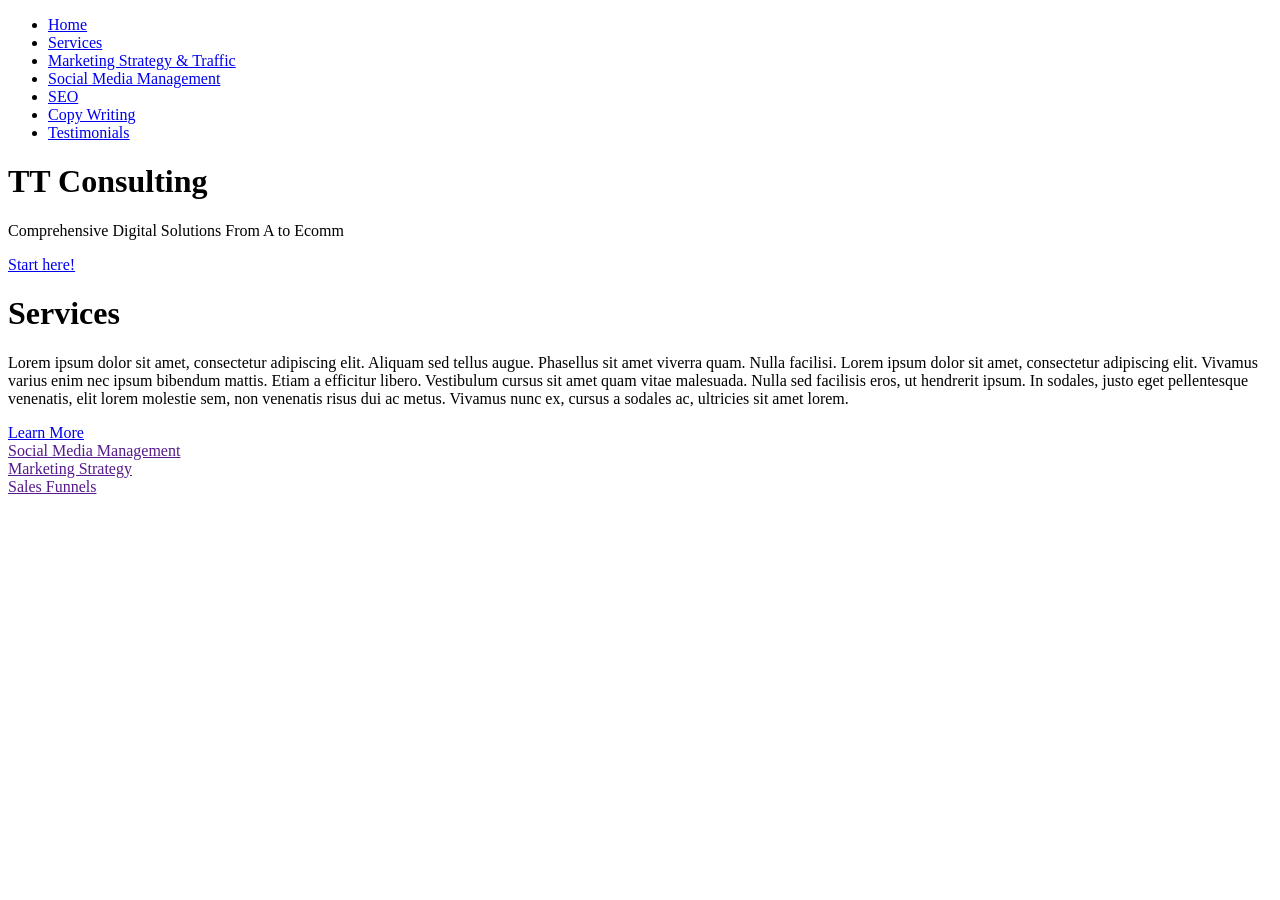
==== index.html @ 88eb44fd "index" ====
<!DOCTYPE html>
<html lang="en" dir="ltr">
  <head>
    <meta name="viewport" content="width=device-width, initial-scale=1">
    <title>Test</title>
    <link rel="stylesheet" href="css/test.css">
    <link href="https://fonts.googleapis.com/css2?family=Gruppo&family=Montserrat&display=swap" rel="stylesheet">
    <link rel="stylesheet" href="css/grid.css">
    <link rel="stylesheet" media="screen and (max-width: 800px)" href="css/screen.css">

  </head>
  <body>
      <nav>
        <ul>
          <li><a href="home.html">Home</a></li>
          <li><a href="services.html">Services</a></li>
          <li><a href="Marketing Strategy.html">Marketing Strategy & Traffic</a></li>
          <li><a href="ads.html">Social Media Management</a></li>
          <li><a href="seo.html">SEO</a></li>
          <li><a href="copy-writing.html">Copy Writing</a></li>
          <li><a href="testimonials.html">Testimonials</a></li>
        </ul>
      </nav>
    <div class="big-image">
      <div class="overlay">
        <h1>TT Consulting</h1>
        <p id="subheading">Comprehensive Digital Solutions From A to Ecomm</p>
      </div>
        <a href="comprehensive.html" class="button button1">Start here!</a>
  </div>
  <div class="row">
    <div class="col col-1">
      <h1 class=heading1>Services</h1>
        <p id="services">Lorem ipsum dolor sit amet, consectetur adipiscing elit. Aliquam sed tellus augue. Phasellus sit amet viverra quam. Nulla facilisi. Lorem ipsum dolor sit amet, consectetur adipiscing elit. Vivamus varius enim nec ipsum bibendum mattis. Etiam a efficitur libero. Vestibulum cursus sit amet quam vitae malesuada. Nulla sed facilisis eros, ut hendrerit ipsum. In sodales, justo eget pellentesque venenatis, elit lorem molestie sem, non venenatis risus dui ac metus. Vivamus nunc ex, cursus a sodales ac, ultricies sit amet lorem.
        </p>
      <a href="services.html" class="button button2">Learn More</a>
    </div>
  </div>
  <div class="row">
    <div class="col col-2">
      <div class=overlayblue>
        <div class="box">
          <a href "#" id="box1">Social Media Management</a>
        </div>
      </div>
    </div>
    <div class="col col-3">
      <div class="box">
        <a href "#" id="box1">Marketing Strategy</a>
      </div>
    </div>
    <div class="col col-4">
      <div class="box">
        <a href "#" id="box1">Sales Funnels</a>
      </div>
    </div>
  </div>
  </body>
</html>
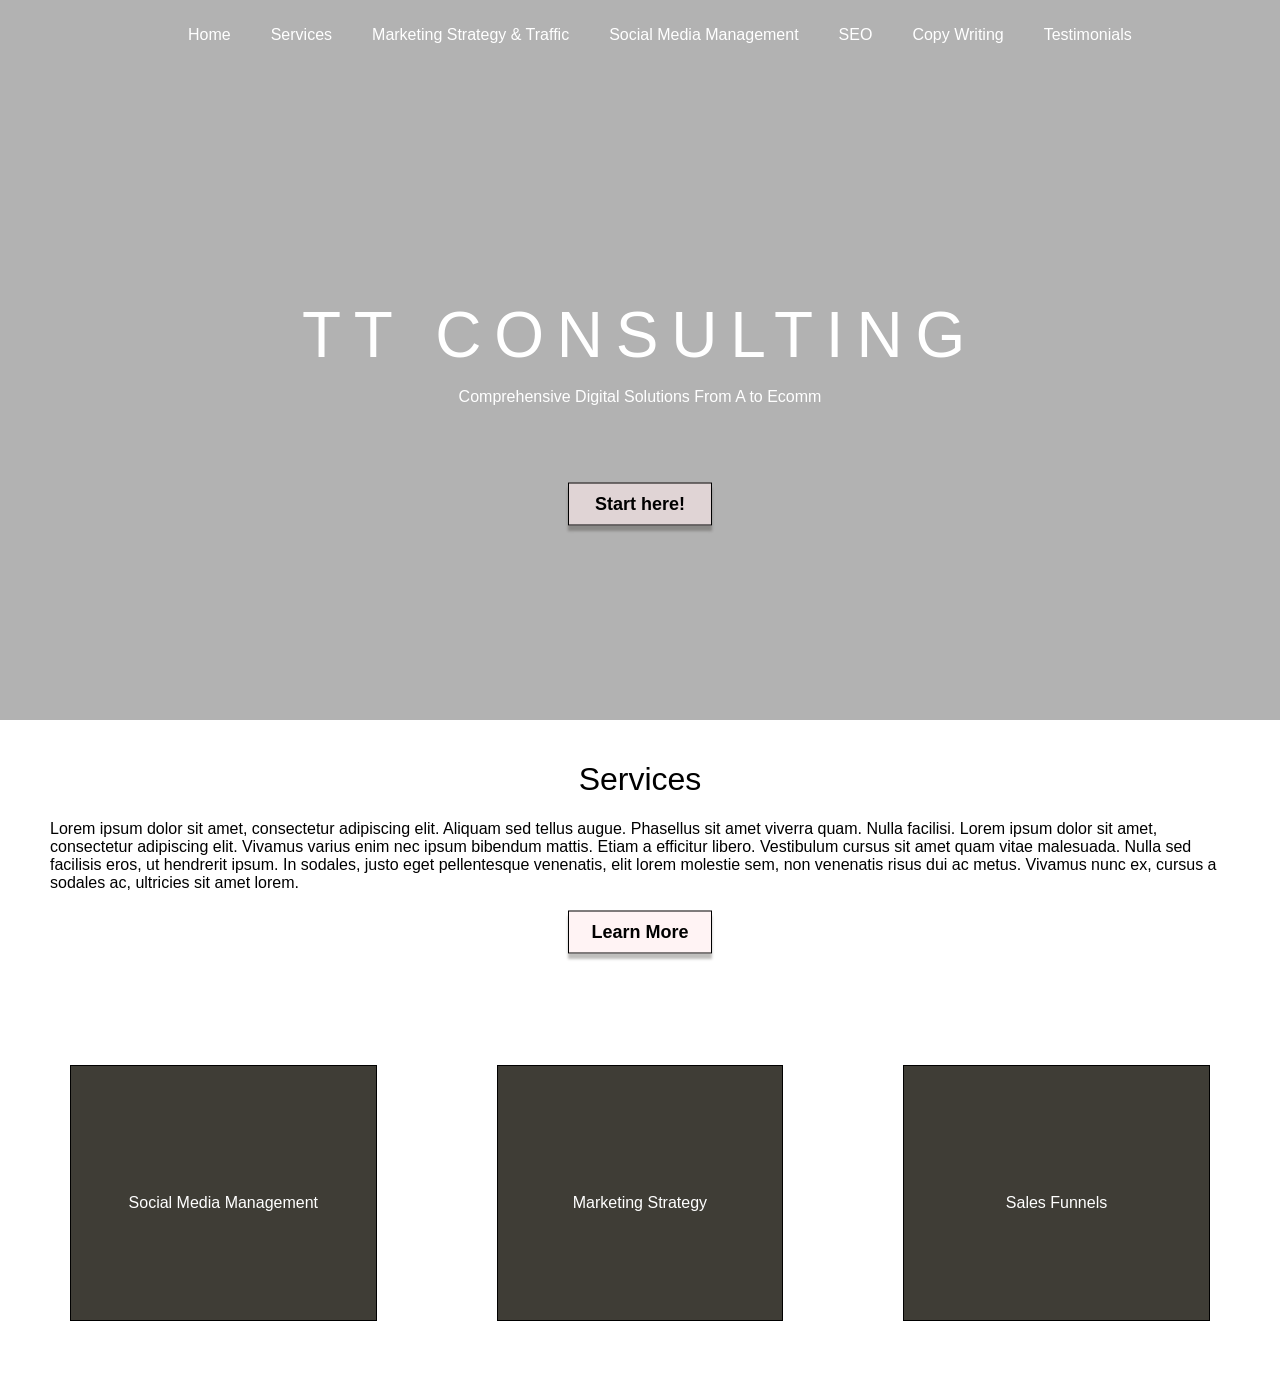
==== commit 1b7241db: "Update index.html" ====
--- a/index.html
+++ b/index.html
@@ -5,7 +5,7 @@
     <title>Test</title>
     <link rel="stylesheet" href="css/test.css">
     <link href="https://fonts.googleapis.com/css2?family=Gruppo&family=Montserrat&display=swap" rel="stylesheet">
-    <link rel="stylesheet" href="css/grid.css">
+    <link rel="stylesheet" href="https://sidehustlelife.github.io/css/grid.css">
     <link rel="stylesheet" media="screen and (max-width: 800px)" href="css/screen.css">
 
   </head>
--- a/css/test.css
+++ b/css/test.css
@@ -0,0 +1,174 @@
+body {
+  margin: 0;
+  font-family: "Roboto", sans-serif;
+  overflow-x: hidden;
+}
+
+ul {
+  list-style: none;
+  text-align: center;
+  position: absolute;
+  left: 50%;
+  top: 0;
+  margin-left: -40%;
+  z-index: 10;
+}
+
+li {
+float: left;
+padding: 10px 5px;
+}
+
+a {
+  text-decoration: none;
+  width: auto;
+  display: block;
+  padding: 0 15px;
+  text-align: center;
+  color: #fff;
+}
+li a:hover {
+  background-color: #bfbfbf;
+}
+
+.big-image {
+  height: 80vh;
+  position: relative;
+  background-size: cover;
+  background-repeat: no-repeat;
+  background-position: 50% 50%;
+  background-image: url("../images/hero-shot.jpg");
+}
+
+.overlay {
+  position: absolute;
+  height: 100%;
+  width: 100%;
+  top: 0;
+  left: 0;
+  background: rgba(0, 0, 0, 0.3);
+  color: white;
+  display: flex;
+  align-items: center;
+  justify-content: center;
+  flex-direction: column;
+}
+
+.overlay h1 {
+  font-family: 'Montserrat', sans-serif;
+  font-size: 5vmax;
+  text-transform: uppercase;
+  font-weight: 200;
+  letter-spacing: 0.2em;
+  margin: 0 5px;
+}
+
+.subheading {
+  margin: 15px 5px;
+  font-size: 100px;
+}
+
+.button {
+  width: 8em;
+  text-align: center;
+  font-family: 'Montserrat', sans-serif;
+  background-color: rgba(255, 235, 237, 0.6);
+  font-weight: bold;
+  font-size: 2vmin;
+  border: 0.5px solid black;
+  padding: 10px 10px;
+  color: black;
+  box-shadow: 0px 5px 2.5px rgba(43, 41, 33, 0.3);
+}
+
+.button1 {
+/* NOTE: Start here button position */
+  margin: 0px;
+  position: absolute;
+  top: 70%;
+  left: 50%;
+  transform: translate(-50%, -50%);
+  /* NOTE: Button style */
+}
+
+.button2 {
+/* NOTE: Service button position */
+  color: black;
+  margin: 0px;
+  position: relative;
+  left: 50%;
+  transform: translate(-50%, -50%);
+}
+
+
+.button:hover {
+  background-color: #bfbfbf;
+}
+
+.heading1 {
+  text-align: center;
+  font-weight: lighter;
+  font-family: Montserrat, sans-serif;
+}
+#services {
+  margin-bottom: 40px;
+}
+.col-1{
+  background-color: white;
+}
+
+/* NOTE: Row 3 Styling */
+/* NOTE: parent element must be set to relative, so anything in div can be set to absolute */
+/*
+.overlayblue {
+    position: absolute;
+    width: 100%;
+    background: pink;
+    opacity: 0.1;
+  }
+*/
+.box {
+  margin: 50px 50px;
+  height: 20vmax;
+  border: 1px solid black;
+  background-color: rgba(43, 41, 33, 0.9);
+}
+#box1 {
+  font-size: 1em;
+  font-family: Montserrat, sans-serif;
+  color: white;
+  text-align:center;
+  /* NOTE: half the height of the .box height and auto margin on the left/right */
+  margin: 10vmax auto;
+}
+.box:hover {
+  background-color: #bfbfbf;
+}
+
+/* NOTE: Column 2 */
+.col-2 {
+  position: relative;
+  background-image: url("../images/sm.jpg");
+  background-size: cover;
+  border-top: 20px solid white;
+  border-bottom: 20px solid white;
+  border-left: 20px solid white;
+}
+
+/* NOTE: Column 3 */
+.col-3 {
+  background-image: url("../images/marketing.jpg");
+  background-size: cover;
+  border: 20px solid white;
+}
+/* NOTE: Column 4 */
+.col-4 {
+
+  background-image: url("../images/funnel.jpg");
+  background-size: cover;
+  border-top: 20px solid white;
+  border-bottom: 20px solid white;
+  border-right: 20px solid white;
+}
+/* NOTE: vmin - it will match the smaller dimension (so 8% of the smaller view port)
+& vmax will match the larger dimension (8% of the larger viewpoert)  */
--- a/css/screen.css
+++ b/css/screen.css
@@ -0,0 +1,40 @@
+@media screen and (max-width: 800px) {
+  .col {
+    width: 100%;
+  }
+}
+@media screen and (max-width: 800px) {
+  .overlay h1 {
+    font-size: 5vw;
+  }
+}
+
+@media screen and (max-width: 800px) {
+   .overlay #subheading {
+    font-size: 2.5vw;
+  }
+}
+
+/* NOTE: Navigation */
+@media screen and (max-width: 800px) {
+   nav {
+     display: none;
+  }
+}
+
+@media screen and (max-width: 800px) {
+   a.button {
+  font-size: 1.1em;
+  width: 8em;
+  background-color: rgba(255, 255, 255, 0.5);
+
+  }
+}
+@media screen and (max-width: 800px) {
+   #box1 {
+  font-size: 3vw;
+  font-family: Montserrat, sans-serif;
+  font-weight:100;
+
+  }
+}
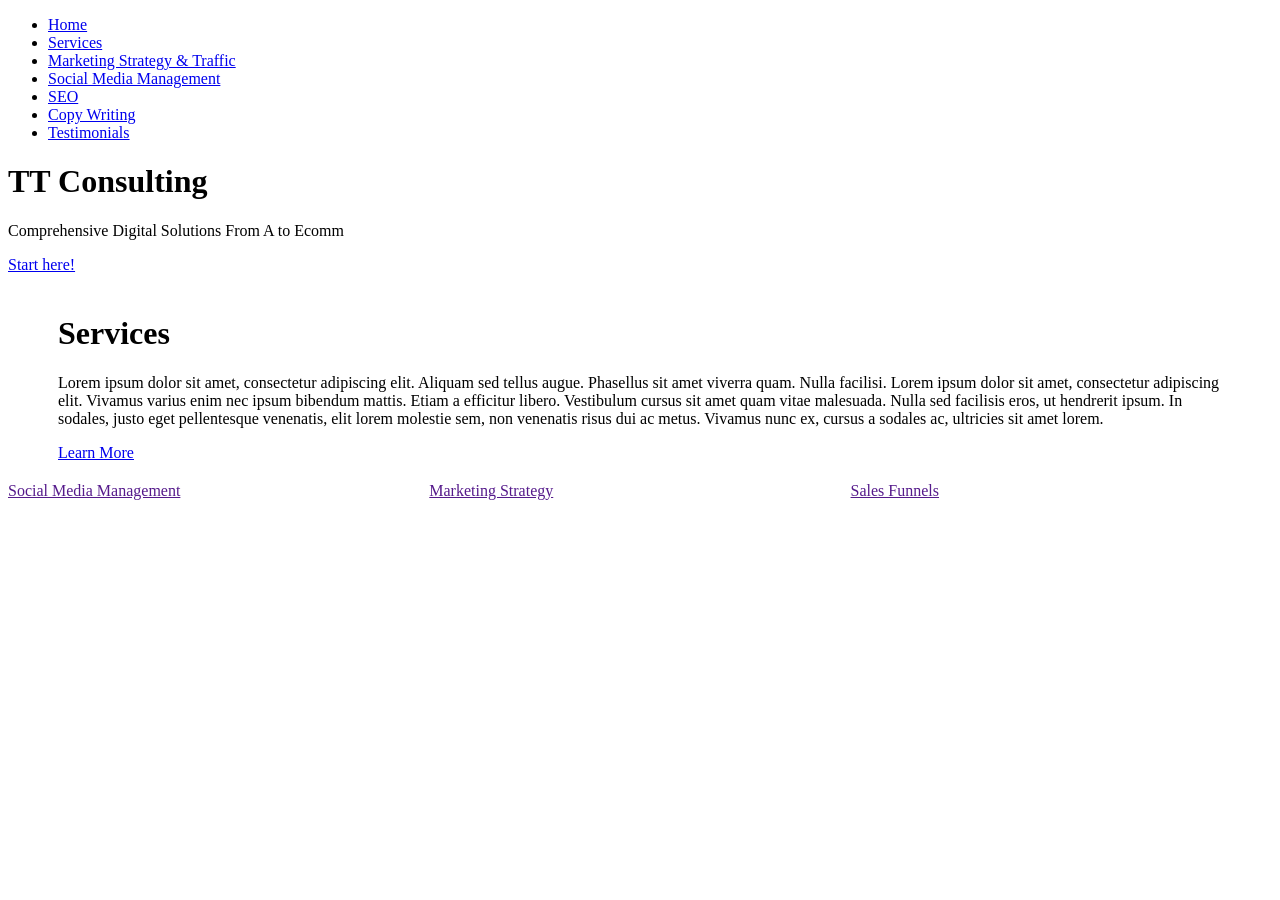
==== commit 7b3e33ea: "Update index.html" ====
--- a/index.html
+++ b/index.html
@@ -3,7 +3,7 @@
   <head>
     <meta name="viewport" content="width=device-width, initial-scale=1">
     <title>Test</title>
-    <link rel="stylesheet" href="css/test.css">
+    <link rel="stylesheet" href="sidehustlelife.github.io/css/test.css">
     <link href="https://fonts.googleapis.com/css2?family=Gruppo&family=Montserrat&display=swap" rel="stylesheet">
     <link rel="stylesheet" href="https://sidehustlelife.github.io/css/grid.css">
     <link rel="stylesheet" media="screen and (max-width: 800px)" href="css/screen.css">
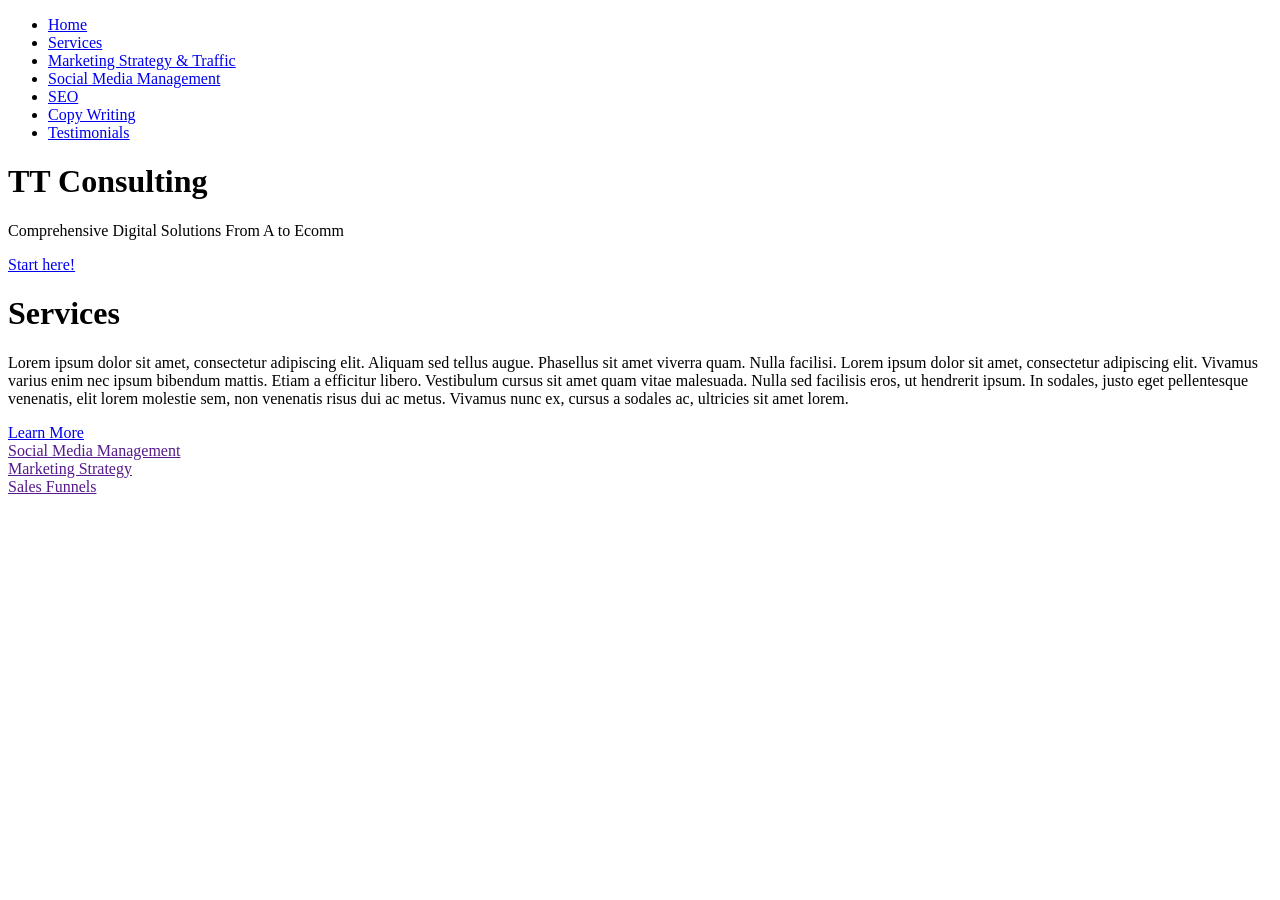
==== commit 5f9703da: "Update index.html" ====
--- a/index.html
+++ b/index.html
@@ -5,7 +5,7 @@
     <title>Test</title>
     <link rel="stylesheet" href="sidehustlelife.github.io/css/test.css">
     <link href="https://fonts.googleapis.com/css2?family=Gruppo&family=Montserrat&display=swap" rel="stylesheet">
-    <link rel="stylesheet" href="https://sidehustlelife.github.io/css/grid.css">
+    <link rel="stylesheet" href="sidehustlelife.github.io/css/grid.css">
     <link rel="stylesheet" media="screen and (max-width: 800px)" href="css/screen.css">
 
   </head>
